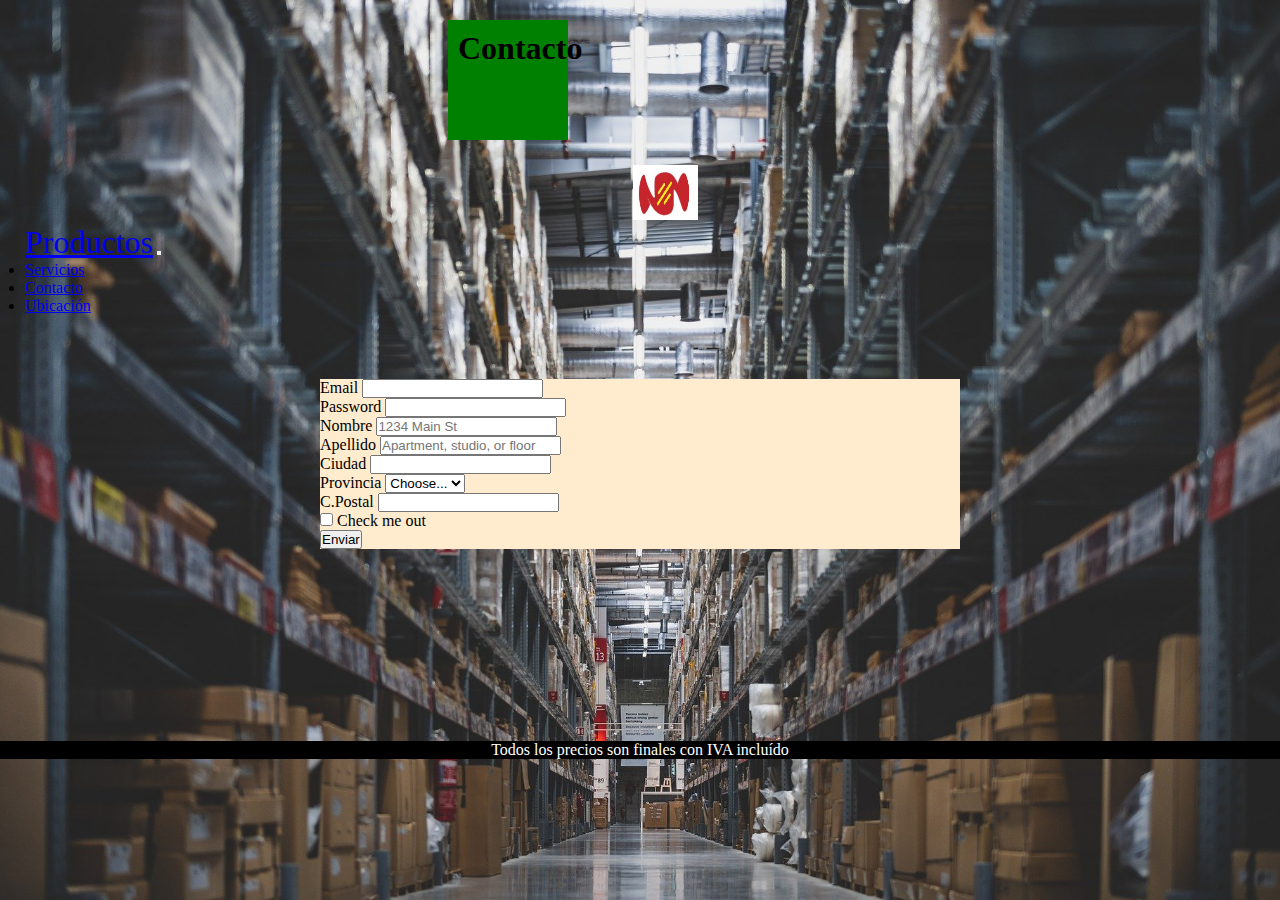
==== pages/contacto.html @ 410e4936 "Aplicando SASS" ====
<!DOCTYPE html>
<html lang="en">
<head>
    <meta charset="UTF-8">
    <meta http-equiv="X-UA-Compatible" content="IE=edge">
    <meta name="viewport" content="width=device-width, initial-scale=1.0">
    <link href="https://cdn.jsdelivr.net/npm/bootstrap@5.1.3/dist/css/bootstrap.min.css" rel="stylesheet" integrity="sha384-1BmE4kWBq78iYhFldvKuhfTAU6auU8tT94WrHftjDbrCEXSU1oBoqyl2QvZ6jIW3" crossorigin="anonymous">
    <link rel="stylesheet" href="../css/estilo.css">
    <title>Document</title>
</head>
<body class="pagesStyle">
    <header>
        <h1 class="tituloSeccion">Contacto</h1>
    </header>
    <nav class=" navbar navbar-light bg-light navbar navbar-expand-lg navbar navbar-dark bg-dark menuPages">
        <div class="container">
        <a class="navbar-brand imgLogo" href="../index.html">
            <img src="/img/logo caramelo.jpg" alt="" width="65" height="55">
        </a>
        </div>  
        <div class="container-fluid">
        <a id="productoStyle" class="navbar-brand" href="productos.html">Productos</a>
        <button class="navbar-toggler" type="button" data-bs-toggle="collapse" data-bs-target="#navbarNav" aria-controls="navbarNav" aria-expanded="false" aria-label="Toggle navigation">
            <span class="navbar-toggler-icon"></span>
        </button>
        <div class="collapse navbar-collapse" id="navbarNav">
            <ul class="navbar-nav">
            <li class="nav-item">
                <a class="nav-link active" aria-current="page" href="servicios.html">Servicios</a>
            </li>
            <li class="nav-item">
                <a class="nav-link" href="contacto.html">Contacto</a>
            </li>
            <li class="nav-item">
                <a class="nav-link" href="ubicacion.html">Ubicación</a>
            </li>
            </ul>
        </div>
        </div>
    </nav>
    <form id="contactoFormulario" class="row g-3">
        <div class="col-md-6">
          <label for="inputEmail4" class="form-label">Email</label>
          <input type="email" class="form-control" id="inputEmail4">
        </div>
        <div class="col-md-6">
          <label for="inputPassword4" class="form-label">Password</label>
          <input type="password" class="form-control" id="inputPassword4">
        </div>
        <div class="col-12">
          <label for="inputAddress" class="form-label">Nombre</label>
          <input type="text" class="form-control" id="inputAddress" placeholder="1234 Main St">
        </div>
        <div class="col-12">
        <label for="inputAddress2" class="form-label">Apellido</label>
        <input type="text" class="form-control" id="inputAddress2" placeholder="Apartment, studio, or floor">
        </div>
        <div class="col-md-6">
        <label for="inputCity" class="form-label">Ciudad</label>
        <input type="text" class="form-control" id="inputCity">
        </div>
        <div class="col-md-4">
        <label for="inputState" class="form-label">Provincia</label>
        <select id="inputState" class="form-select">
            <option selected>Choose...</option>
            <option>...</option>
        </select>
        </div>
        <div class="col-md-2">
        <label for="inputZip" class="form-label">C.Postal</label>
        <input type="text" class="form-control" id="inputZip">
        </div>
        <div class="col-12">
        <div class="form-check">
            <input class="form-check-input" type="checkbox" id="gridCheck">
            <label class="form-check-label" for="gridCheck">
            Check me out
            </label>
        </div>
        </div>
        <div class="col-12">
        <button type="submit" class="btn btn-primary">Enviar</button>
        </div>
    </form>
<footer id="piePagina">
    <p class="footerStyle">Todos los precios son finales con IVA incluído</p>
</footer>
<script src="https://cdn.jsdelivr.net/npm/bootstrap@5.1.3/dist/js/bootstrap.bundle.min.js" integrity="sha384-ka7Sk0Gln4gmtz2MlQnikT1wXgYsOg+OMhuP+IlRH9sENBO0LRn5q+8nbTov4+1p" crossorigin="anonymous"></script>
</body>
</html>
---- css/estilo.css ----
#grilla {
  display: grid;
  grid-template-areas: "headerNav headerNav headerNav" "menu-nav menu-nav menu-nav" "imagenIndex resumen imagenOferta" "piePagina piePagina piePagina";
  grid-template-rows: 100px 100px 2fr 75px;
  grid-template-columns: 20% auto 15%;
  height: 100vh;
  margin: 0;
  gap: 10px;
  background-image: url(../img/store-g1cc1fbfc7_1920.jpg);
  background-position: center;
  background-size: cover;
  background-repeat: no-repeat;
  background-attachment: fixed;
}

#imagenOferta {
  grid-area: imagenOferta;
}

#piePagina {
  grid-area: piePagina;
}

#menu-nav {
  grid-area: menu-nav;
}

#resumen {
  grid-area: resumen;
  text-align: center;
  background-color: rgb(195, 195, 231);
  padding: 30px;
}

.tituloSeccion {
  background-color: rgb(183, 183, 201);
  text-align: center;
  margin: 20px;
  padding: 10px;
}

.tituloStyle {
  padding: 10px;
  margin: 10px;
  font-size: 45px;
}

.parrafoStyle1 {
  margin-bottom: 20px;
  font-size: 20px;
}

.parrafoStyle2 {
  margin-top: 20px;
  font-size: 20px;
}

* {
  margin: 0;
  padding: 0;
}

.pagesStyle {
  background-image: url(../img/store-g1cc1fbfc7_1920.jpg);
  background-position: center;
  background-size: cover;
  background-repeat: no-repeat;
  background-attachment: fixed;
}

#headerNav {
  grid-area: headerNav;
  text-align: center;
  margin-top: 30px;
  padding-top: 15px;
  background-image: linear-gradient(to top, blue, white);
}

#headerNav {
  animation-duration: 5s;
  animation-name: aparecer;
  animation-iteration-count: infinite;
}

@keyframes aparecer {
  0% {
    opacity: 0;
  }
  100% {
    opacity: 1;
  }
}
#imagenIndex {
  grid-area: imagenIndex;
  text-align: center;
}

.footerStyle {
  text-align: center;
  background-color: black;
  color: white;
  margin-top: 15%;
}

.card1 {
  margin: 20px;
}

.card2 {
  margin: 20px;
}

.card3 {
  margin: 20px;
}

.card4 {
  margin: 20px;
}

.iframeStyle {
  margin: 5% 20%;
}

#contactoFormulario {
  margin: 5% 25%;
  background-color: blanchedalmond;
}

/* Menu Cambios con Boostrap */
#ubacionStyle {
  margin: 50px;
  text-align: center;
}

#servicioStyle {
  margin: 50px;
}

.menuStyle {
  margin: 25px;
  width: 95%;
  padding-left: 27%;
}
.menuStyle:hover {
  font-size: 20px;
}

.menuPages {
  padding-right: 22%;
  margin: 25px;
  width: 95%;
}

#productoStyle {
  font-size: 2rem;
  padding-bottom: 10px;
}

.imgLogo {
  padding-left: 50%;
}

.cards {
  display: flex;
  margin: 10px;
}

.botonCarrito {
  padding-bottom: 0 auto;
}

/* cambios Boostrap  */
#headerNav {
  background-color: rgb(183, 183, 201);
}

.parallax {
  background-image: url(../img/candies-g623ec2e50_1920.jpg);
  background-position: center;
  background-size: cover;
  background-repeat: no-repeat;
  background-attachment: fixed;
}

#enlaceWhatsapp {
  color: greenyellow;
  font-size: 40px;
  position: fixed;
  bottom: 15%;
  right: 10px;
}

.enlaceStyle {
  text-decoration: none;
  color: white;
  font-size: 30px;
}
.enlaceStyle:hover {
  font-size: 35px;
}

#img-header {
  margin-left: 45%;
  width: 100px;
}

/* ANIMACIONES*/
.tituloSeccion {
  width: 100px;
  height: 100px;
  background-color: green;
  animation-name: un_efecto;
  animation-iteration-count: infinite;
  animation-timing-function: ease-in;
  animation-duration: 30s;
  animation-delay: 1s;
  margin-left: 35%;
}

@keyframes un_efecto {
  0% {
    width: 100px;
  }
  25% {
    width: 300px;
  }
  50% {
    width: 200px;
    background-color: red;
  }
  75% {
    width: 300px;
  }
  100% {
    width: 100px;
    background-color: green;
  }
}
/* ---------------------- */
@media (max-width: 767px) {
  #grilla {
    display: flex;
    flex-flow: column nowrap;
  }

  .seccionProductos {
    display: grid;
    grid-template-columns: repeat(1, 1fr);
    margin-left: 18%;
  }

  .enlaceStyle {
    font-size: 15px;
  }

  #cardStyle {
    margin-left: 25%;
  }

  .iframeStyle {
    margin: 5% 15%;
    width: 350px;
    height: 250px;
  }

  #resumen {
    text-align: center;
    background-color: rgb(195, 195, 231);
    padding: 10px;
  }

  .footerStyle {
    margin-top: 10%;
  }

  #imagenIndex {
    width: 200px;
    height: 300px;
    margin-left: 25%;
  }

  #imagenOferta {
    width: 120px;
    height: 200px;
    margin: 2px;
    margin-left: 33%;
  }

  .iframeStyle {
    margin: 5%;
  }

  #img-header {
    margin-left: 38%;
    width: 100px;
  }

  .menuPages {
    text-align: center;
  }
}
@media (min-width: 768px) {
  #menu-nav {
    display: flex;
    justify-content: space-around;
    flex-flow: row nowrap;
  }

  .seccionProductos {
    display: grid;
    grid-template-columns: repeat(2, 1fr);
  }

  #imagenIndex {
    width: 130px;
    height: 180px;
    margin-left: 20px;
    transform: translate(10px, 100px);
  }

  #imagenOferta {
    width: 100px;
    height: 180px;
    transition: 5s;
  }

  #imagenOferta:hover {
    width: 140px;
    height: 250px;
  }
}
@media (min-width: 1024px) {
  .seccionProductos {
    grid-template-columns: repeat(3, 1fr);
  }

  #imagenIndex {
    width: 175px;
    height: 250px;
    margin-left: 20px;
  }

  #imagenOferta {
    width: 100px;
    height: 180px;
    transition: 5s;
  }

  #imagenOferta:hover {
    width: 140px;
    height: 250px;
  }
}
@media (min-width: 1200px) {
  .seccionProductos {
    grid-template-columns: repeat(4, 1fr);
  }

  #imagenIndex {
    width: 175px;
    height: 250px;
    margin-left: 20px;
  }

  #imagenOferta {
    width: 135px;
    height: 200px;
  }
}

/*# sourceMappingURL=estilo.css.map */
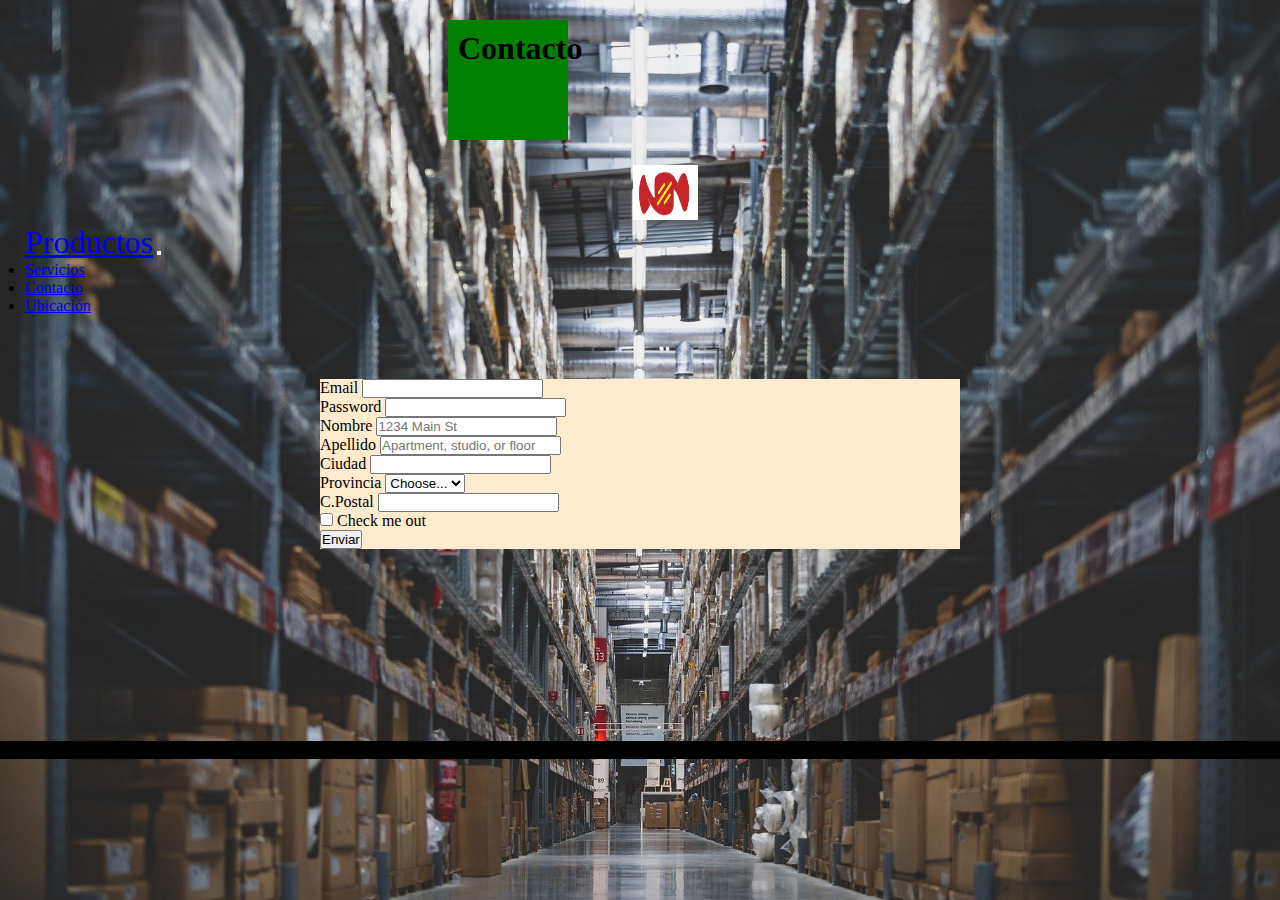
==== commit 189a4479: "agregando SASS y mejorando SEO" ====
--- a/pages/contacto.html
+++ b/pages/contacto.html
@@ -4,9 +4,11 @@
     <meta charset="UTF-8">
     <meta http-equiv="X-UA-Compatible" content="IE=edge">
     <meta name="viewport" content="width=device-width, initial-scale=1.0">
+    <meta name="keywords" content="HTML,JS,Contacto, Pedidos, Consultas">
+    <meta name="descriptions" content="Aquí podrás ponerte en contacto con nosotros">
     <link href="https://cdn.jsdelivr.net/npm/bootstrap@5.1.3/dist/css/bootstrap.min.css" rel="stylesheet" integrity="sha384-1BmE4kWBq78iYhFldvKuhfTAU6auU8tT94WrHftjDbrCEXSU1oBoqyl2QvZ6jIW3" crossorigin="anonymous">
     <link rel="stylesheet" href="../css/estilo.css">
-    <title>Document</title>
+    <title>Distribuidora NNB | Contacto</title>
 </head>
 <body class="pagesStyle">
     <header>
--- a/css/estilo.css
+++ b/css/estilo.css
@@ -27,7 +27,6 @@
 
 #resumen {
   grid-area: resumen;
-  text-align: center;
   background-color: rgb(195, 195, 231);
   padding: 30px;
 }
@@ -98,24 +97,28 @@
 .footerStyle {
   text-align: center;
   background-color: black;
-  color: white;
   margin-top: 15%;
 }
 
-.card1 {
+.card1, .card4, .card3, .card2 {
   margin: 20px;
+  border-radius: 20px;
+  text-align: center;
+  width: 200px;
+  height: 500px;
+  border: 2px solid black;
 }
 
 .card2 {
-  margin: 20px;
+  background-color: yellow;
 }
 
 .card3 {
-  margin: 20px;
+  background-color: orange;
 }
 
 .card4 {
-  margin: 20px;
+  background-color: aquamarine;
 }
 
 .iframeStyle {
@@ -207,8 +210,8 @@
 
 /* ANIMACIONES*/
 .tituloSeccion {
+  height: 100px;
   width: 100px;
-  height: 100px;
   background-color: green;
   animation-name: un_efecto;
   animation-iteration-count: infinite;
@@ -260,8 +263,8 @@
 
   .iframeStyle {
     margin: 5% 15%;
+    height: 250px;
     width: 350px;
-    height: 250px;
   }
 
   #resumen {
@@ -287,10 +290,6 @@
     margin-left: 33%;
   }
 
-  .iframeStyle {
-    margin: 5%;
-  }
-
   #img-header {
     margin-left: 38%;
     width: 100px;
